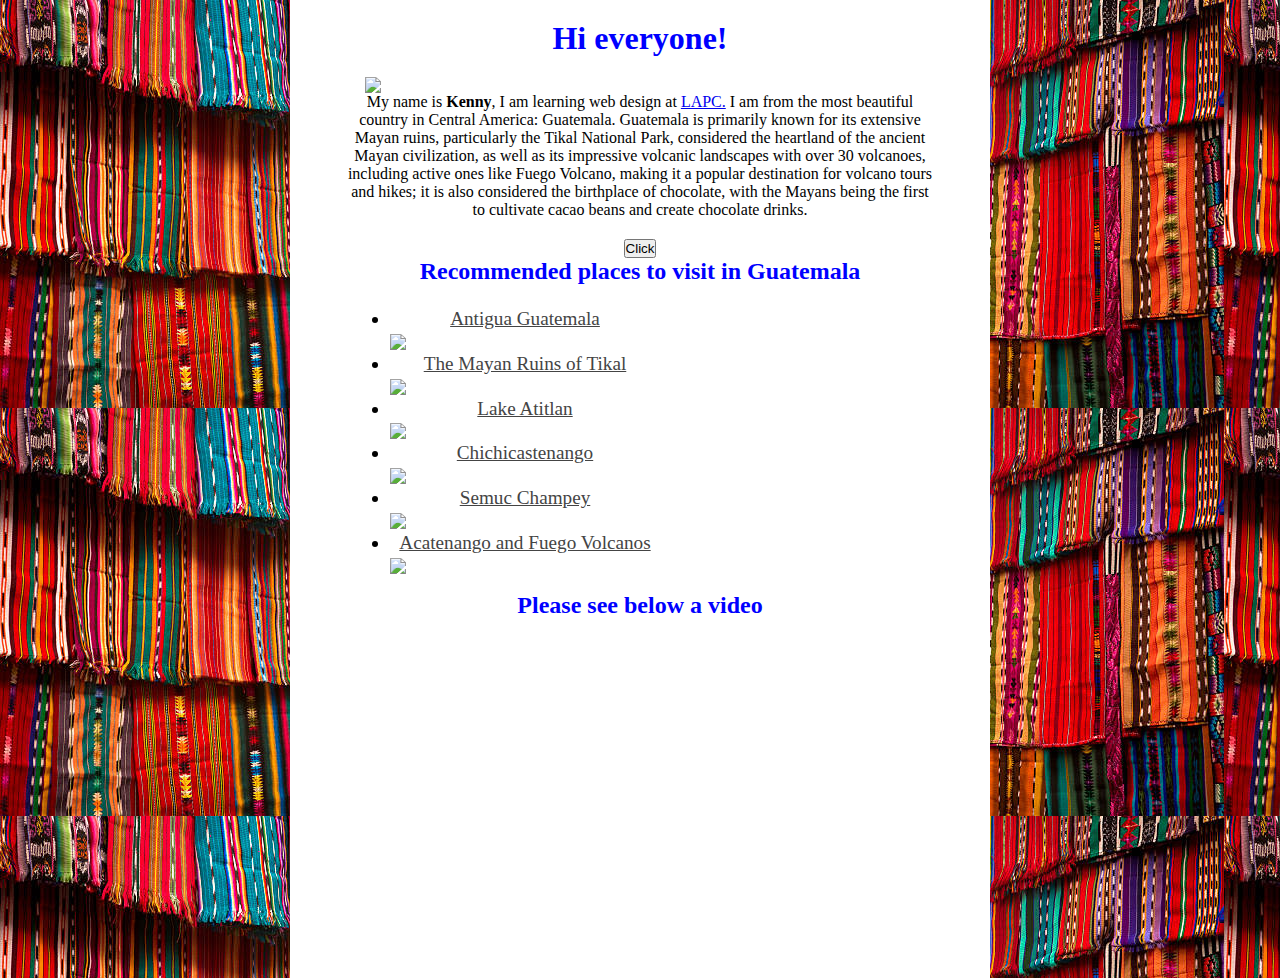
==== MyWebsite/index.html @ f40d0cb8 "Innitial commit" ====
<!DOCTYPE html>
<html>
   <head>
        <title>Kenny's First Website</title>
        <style>
         *{
            box-sizing: border-box;
            margin: 0;
            padding: 0;
         }
         body{
            background-color: rgb(87, 79, 106);
            background-image: url(Images/Textil.jpg);
         }
         div{
            width: 700px;
            margin: 0 auto;
            padding: 20px;
            text-align:center;
            background-color: #fff;
         }
         img{
            display: block;
            margin: auto;
            width: 550px;
         }
         p{
            width: 90%;
            padding-bottom: 20px;
            margin: 0 auto;
         }
         ul{
            font-size: 1.2em;
            line-height: 1.5em;
            padding-left: 100px;
         }
        h1, h2{
            color:blue;
            width: 100%;
            text-align: center;
            padding-bottom: 20px;
         }
         ul{
            max-width: 300px;
            font-size: 1.2em;
            line-height: 1.5em;
            padding-left: 30px;
            margin-left: 50px;
         }
         ul a{
            text-decoration: underline;
            color:#444
         }
        </style>
   </head>
   <body>
      <!-- I want this to be a coment -->
      <div>
	<h1>Hi everyone! </h1>
        <img width="600px"src="images/Guatemala.png"/>
	<p>My name is <b>Kenny</b>, I am learning web design at <a target="_blank" href="https://www.lapacific.edu">LAPC.</a> I am 
      from the most beautiful country in Central America: Guatemala. 
      Guatemala is primarily known for its extensive Mayan ruins, particularly the Tikal National Park, considered the heartland of the ancient Mayan
       civilization, as well as its impressive volcanic landscapes with over 30 volcanoes, including active ones like Fuego Volcano, making it a 
       popular destination for volcano tours and hikes; it is also considered the birthplace of chocolate, with the Mayans being the first to 
       cultivate cacao beans and create chocolate drinks.</p>
   <button>Click</button>
   <h2>Recommended places to visit in Guatemala</h2>
   <ul>
      <li><a target="_blank" href="https://whc.unesco.org/en/list/65/">Antigua Guatemala</a></li>
      <img src="images/Antigua2.jpg"/>
      <li><a target="_blank" href="https://whc.unesco.org/en/list/64/">The Mayan Ruins of Tikal</a></li>
      <img src="images/Tikal.jpg"/>
      <li><a target="_blank" href="https://www.npr.org/2023/07/27/1190427910/a-postcard-from-guatemalas-lake-atitlan">Lake Atitlan</a></li>
      <img src="images/Atitlan.png"/>
      <li><a target="_blank" href="https://www.tripadvisor.es/Attractions-g292004-Activities-Chichicastenango_El_Quiche_Department.html">Chichicastenango</a></li>
      <img src="images/Chichicastenngo.jpg"/>
      <li><a target="_blank" href="https://www.tripadvisor.com/Attraction_Review-g303868-d600477-Reviews-Semuc_Champey-Lanquin_Alta_Verapaz_Department.html">Semuc Champey</a></li>
      <img src="images/Semuc_Champey.jpg"/>
      <li><a target="_blank" href="https://www.tripadvisor.com/Attraction_Review-g292006-d10786887-Reviews-Volcan_de_Fuego-Guatemala_City_Guatemala_Department.html">Acatenango and Fuego Volcanos</a></li>
      <img src="images/Fuego_volcano.png"/>
   </ul>
   <br>
   <h2>
      Please see below a video
   </h2>
   <iframe width="560" height="315" src="https://www.youtube.com/embed/iIgRsf3_41g?si=O8Cx2K4bsrz154dq" title="YouTube video player" frameborder="0" allow="accelerometer; autoplay; clipboard-write; encrypted-media; gyroscope; picture-in-picture; web-share" referrerpolicy="strict-origin-when-cross-origin" allowfullscreen></iframe>
         </div>
</body>
</hmtl>
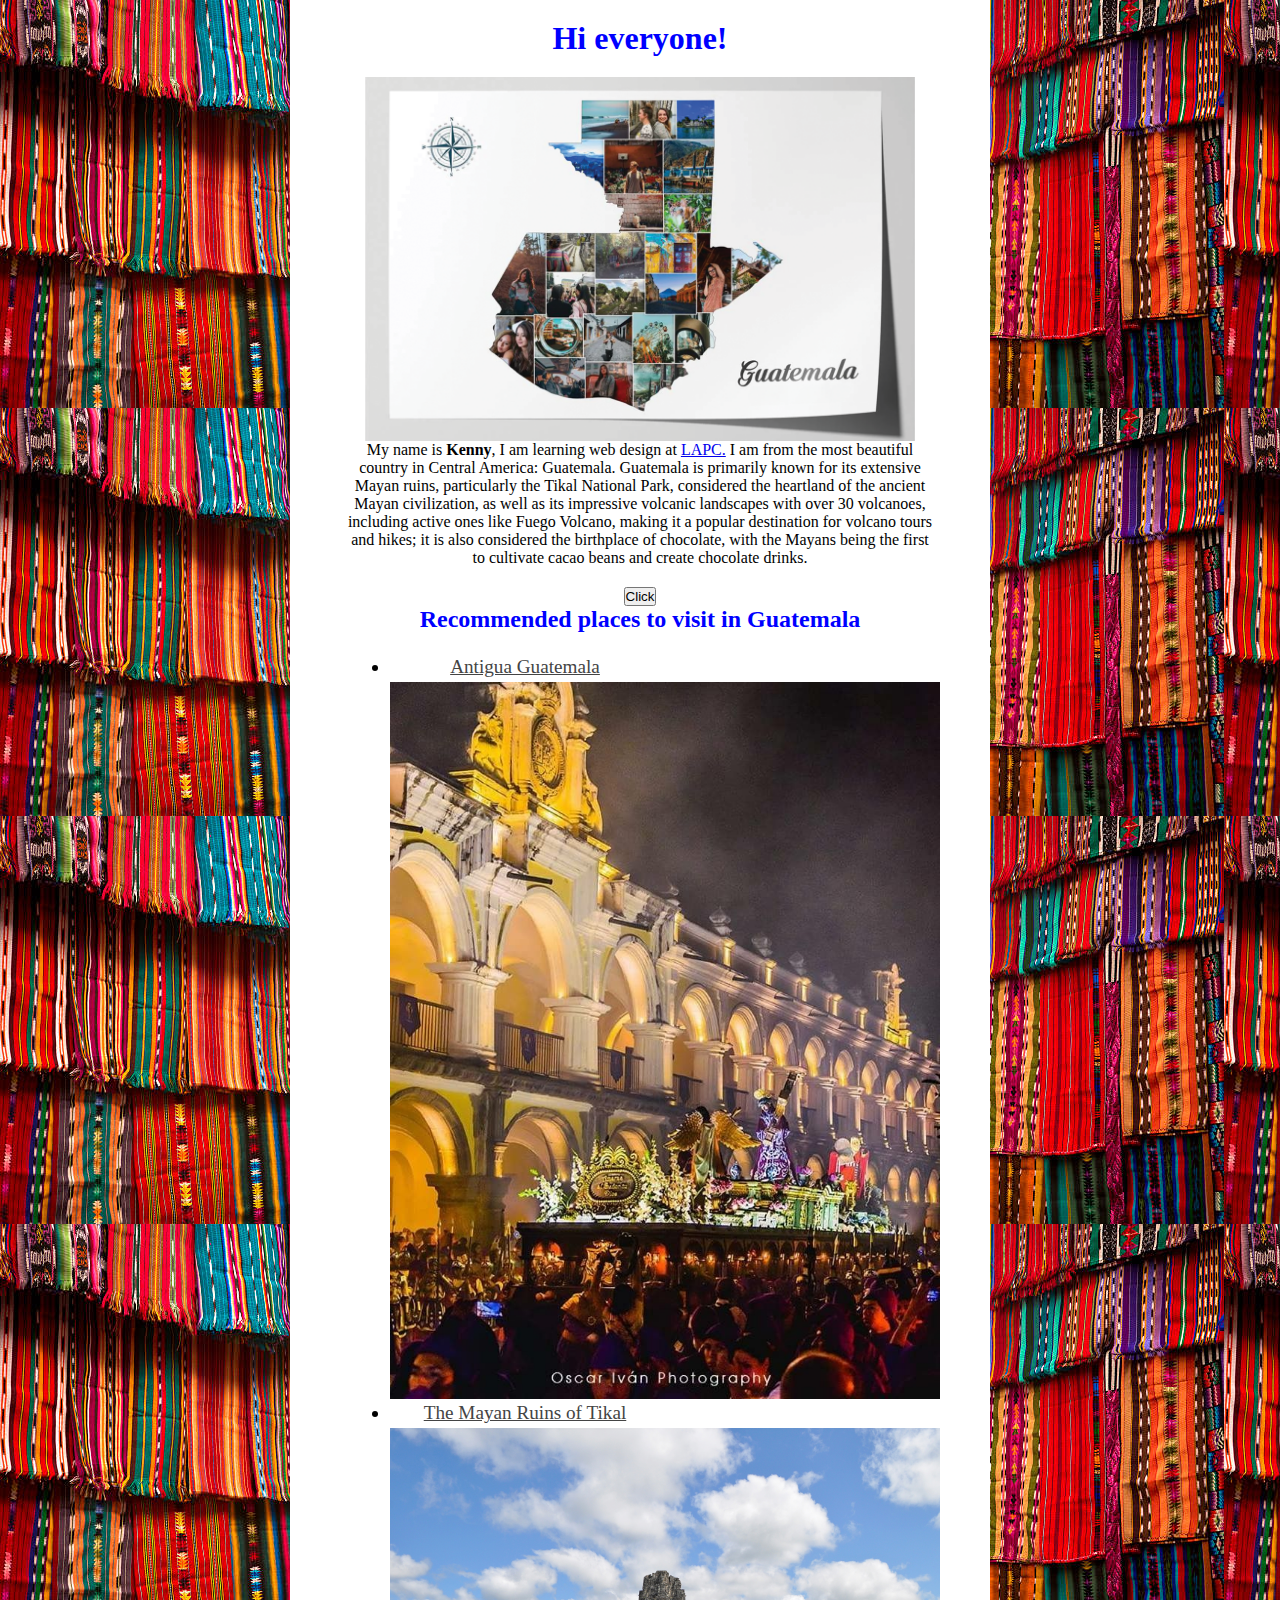
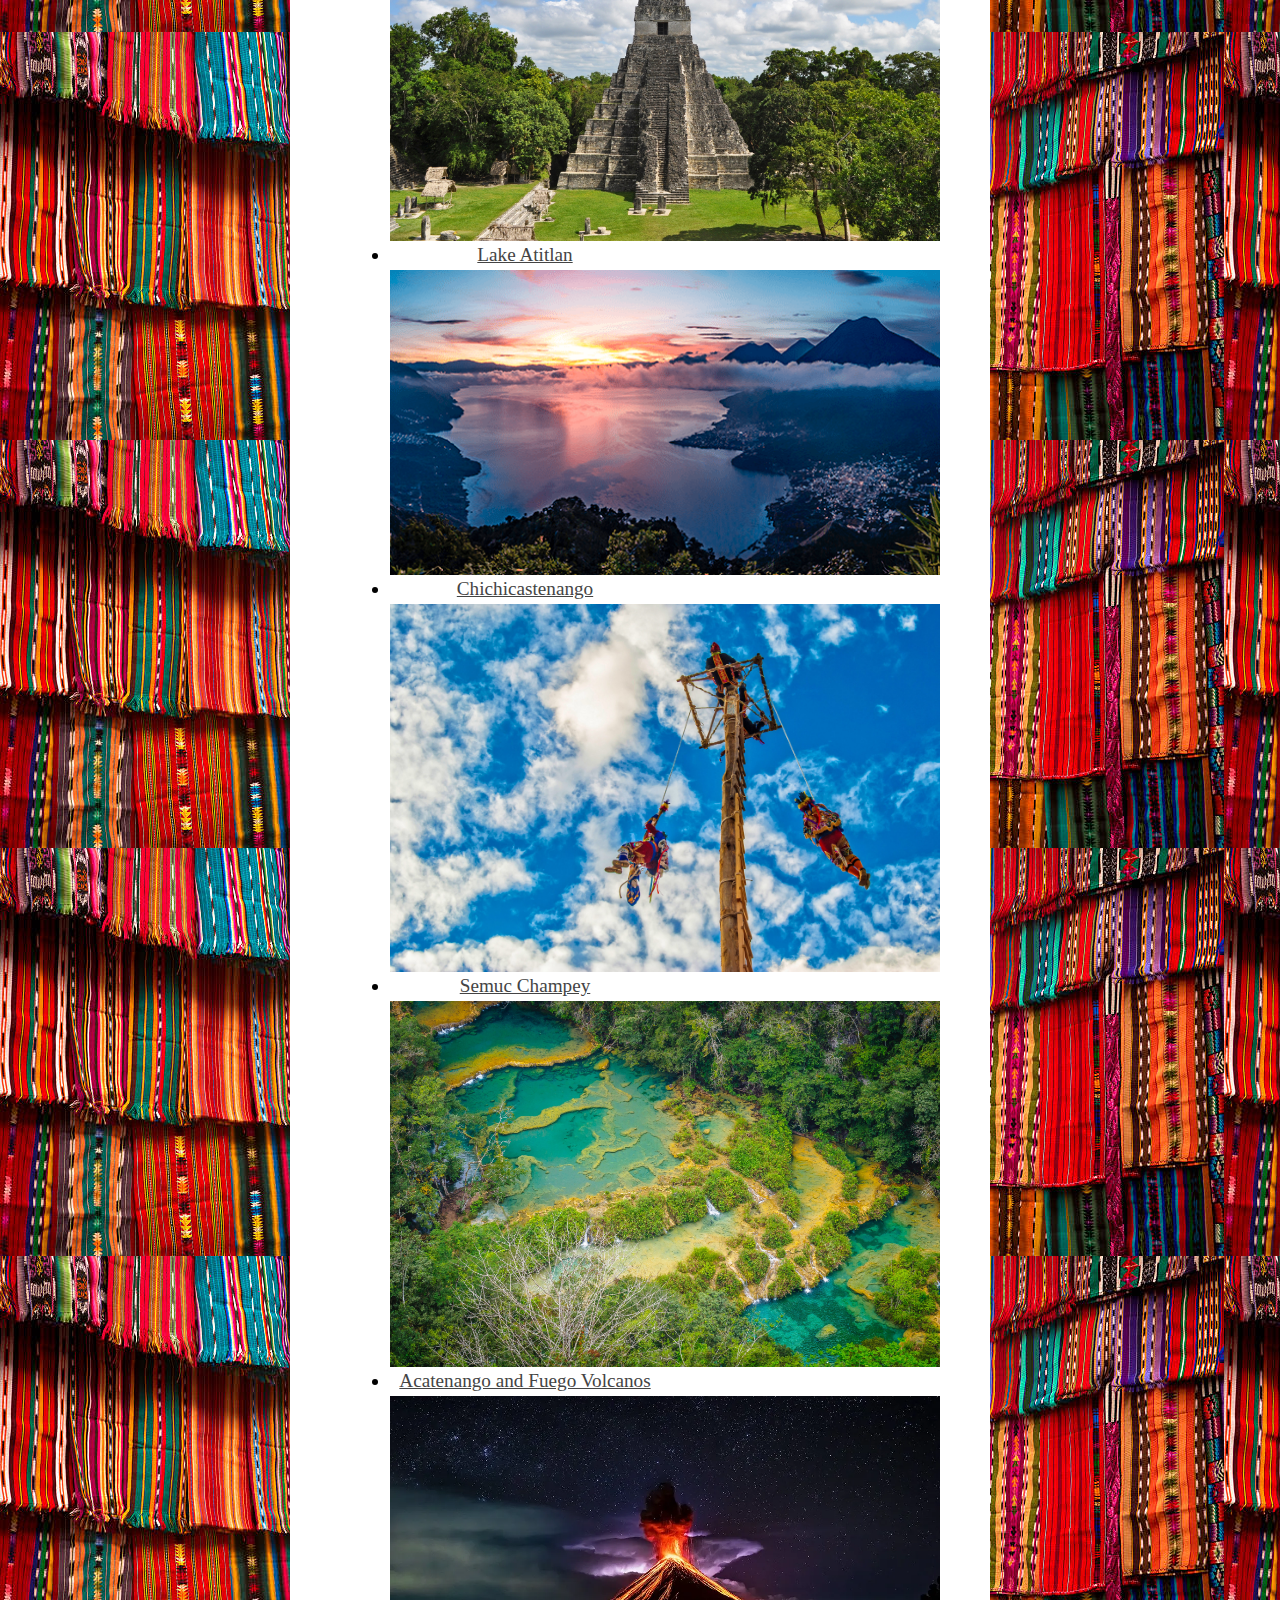
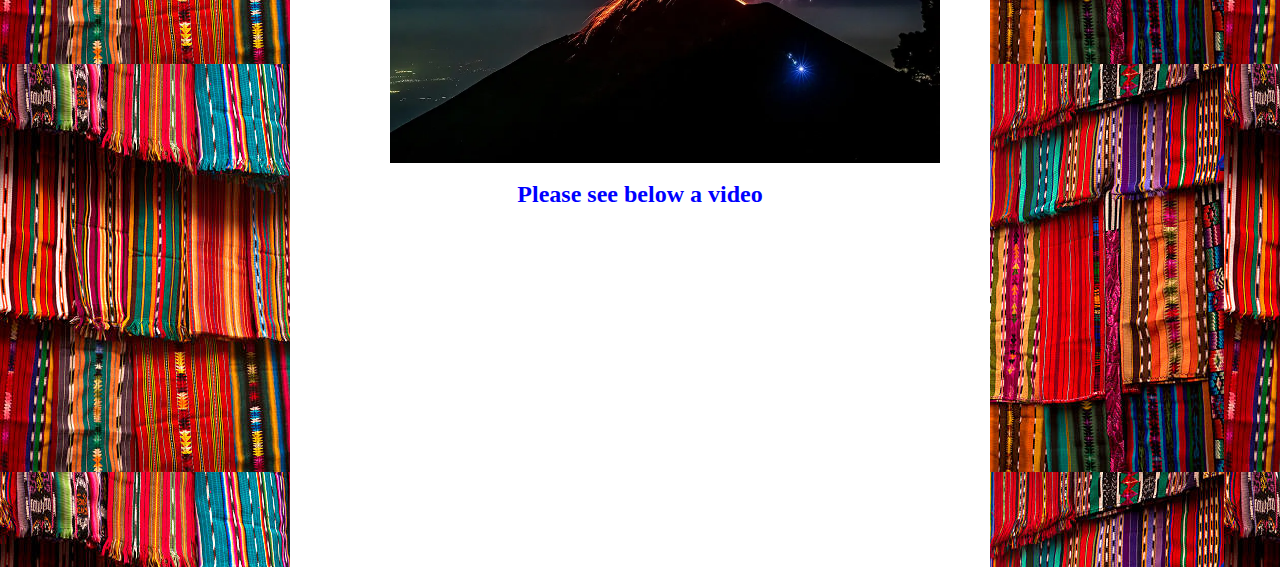
==== commit b3e2f6b5: "Links to images were corrected" ====
--- a/MyWebsite/index.html
+++ b/MyWebsite/index.html
@@ -57,7 +57,7 @@
       <!-- I want this to be a coment -->
       <div>
 	<h1>Hi everyone! </h1>
-        <img width="600px"src="images/Guatemala.png"/>
+        <img width="600px"src="Images/Guatemala.png"/>
 	<p>My name is <b>Kenny</b>, I am learning web design at <a target="_blank" href="https://www.lapacific.edu">LAPC.</a> I am 
       from the most beautiful country in Central America: Guatemala. 
       Guatemala is primarily known for its extensive Mayan ruins, particularly the Tikal National Park, considered the heartland of the ancient Mayan
@@ -68,17 +68,17 @@
    <h2>Recommended places to visit in Guatemala</h2>
    <ul>
       <li><a target="_blank" href="https://whc.unesco.org/en/list/65/">Antigua Guatemala</a></li>
-      <img src="images/Antigua2.jpg"/>
+      <img src="Images/Antigua2.jpg"/>
       <li><a target="_blank" href="https://whc.unesco.org/en/list/64/">The Mayan Ruins of Tikal</a></li>
-      <img src="images/Tikal.jpg"/>
+      <img src="Images/Tikal.jpg"/>
       <li><a target="_blank" href="https://www.npr.org/2023/07/27/1190427910/a-postcard-from-guatemalas-lake-atitlan">Lake Atitlan</a></li>
-      <img src="images/Atitlan.png"/>
+      <img src="Images/Atitlan.png"/>
       <li><a target="_blank" href="https://www.tripadvisor.es/Attractions-g292004-Activities-Chichicastenango_El_Quiche_Department.html">Chichicastenango</a></li>
-      <img src="images/Chichicastenngo.jpg"/>
+      <img src="Images/Chichicastenngo.jpg"/>
       <li><a target="_blank" href="https://www.tripadvisor.com/Attraction_Review-g303868-d600477-Reviews-Semuc_Champey-Lanquin_Alta_Verapaz_Department.html">Semuc Champey</a></li>
-      <img src="images/Semuc_Champey.jpg"/>
+      <img src="Images/Semuc_Champey.jpg"/>
       <li><a target="_blank" href="https://www.tripadvisor.com/Attraction_Review-g292006-d10786887-Reviews-Volcan_de_Fuego-Guatemala_City_Guatemala_Department.html">Acatenango and Fuego Volcanos</a></li>
-      <img src="images/Fuego_volcano.png"/>
+      <img src="Images/Fuego_volcano.png"/>
    </ul>
    <br>
    <h2>
@@ -87,4 +87,4 @@
    <iframe width="560" height="315" src="https://www.youtube.com/embed/iIgRsf3_41g?si=O8Cx2K4bsrz154dq" title="YouTube video player" frameborder="0" allow="accelerometer; autoplay; clipboard-write; encrypted-media; gyroscope; picture-in-picture; web-share" referrerpolicy="strict-origin-when-cross-origin" allowfullscreen></iframe>
          </div>
 </body>
-</hmtl>+</hmtl>
